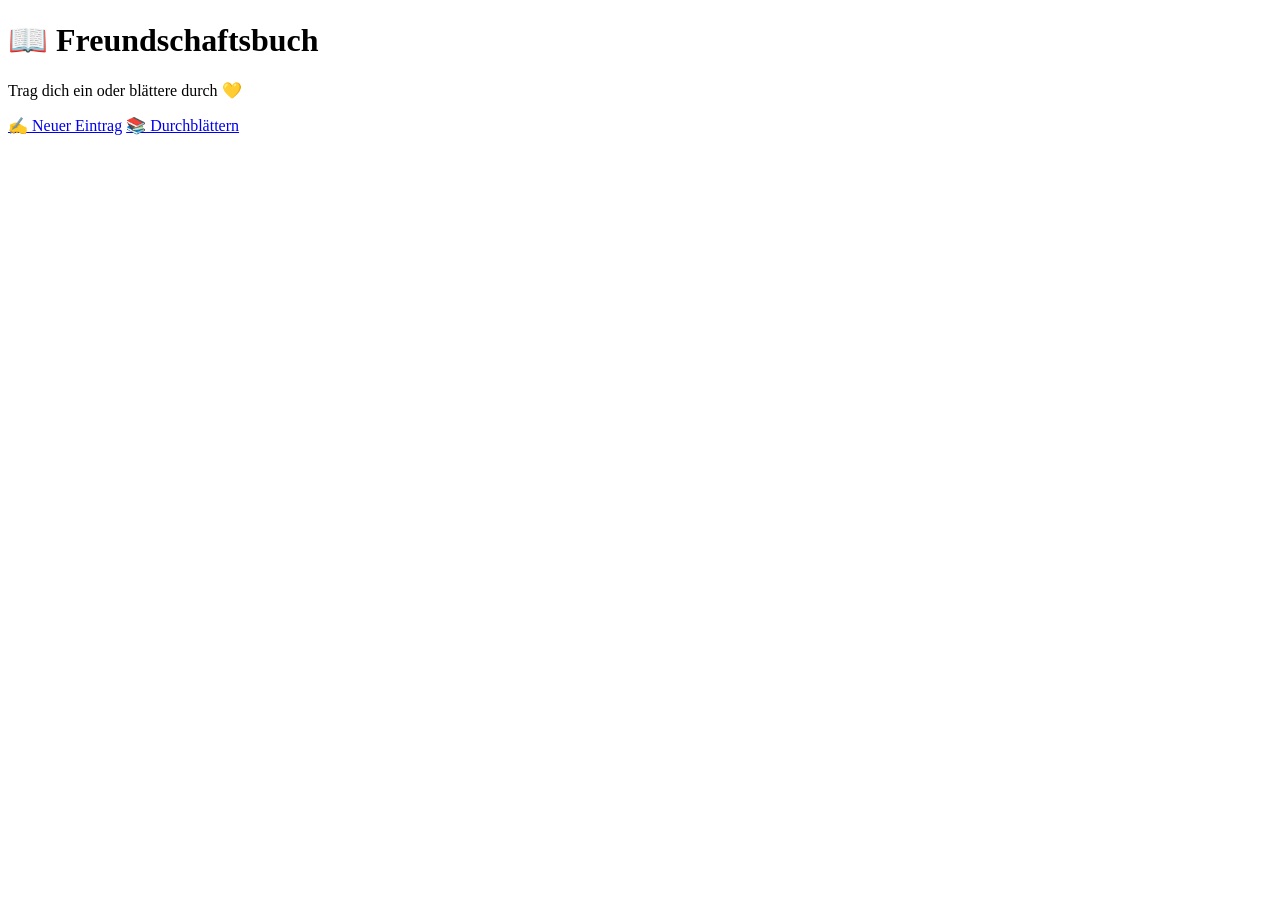
==== index.html @ e7a98bf5 "Add files via upload" ====
<!DOCTYPE html>
<html lang="de">
<head>
  <meta charset="UTF-8" />
  <title>Freundschaftsbuch</title>
  <link rel="stylesheet" href="style.css" />
</head>
<body>
  <main class="card">
    <h1>📖 Freundschaftsbuch</h1>
    <p>Trag dich ein oder blättere durch 💛</p>

    <div class="buttons">
      <a href="new.html" class="btn">✍️ Neuer Eintrag</a>
      <a href="book.html" class="btn">📚 Durchblättern</a>
    </div>
  </main>
</body>
</html>
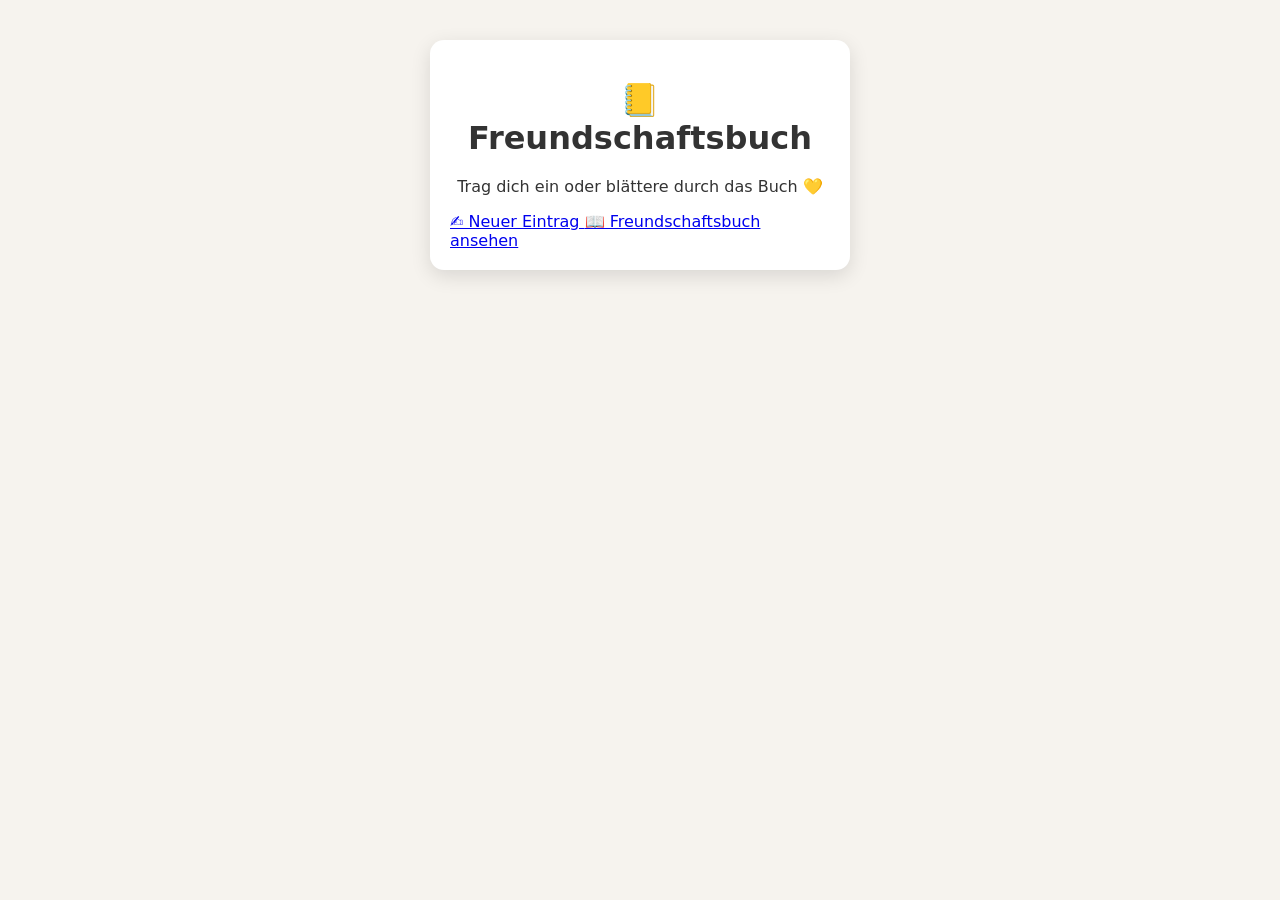
==== commit 882063f5: "Update index.html" ====
--- a/index.html
+++ b/index.html
@@ -1,19 +1,31 @@
 <!DOCTYPE html>
 <html lang="de">
 <head>
-  <meta charset="UTF-8" />
+  <meta charset="UTF-8">
   <title>Freundschaftsbuch</title>
-  <link rel="stylesheet" href="style.css" />
+  <meta name="viewport" content="width=device-width, initial-scale=1.0">
+  <link rel="stylesheet" href="style.css">
 </head>
+
 <body>
-  <main class="card">
-    <h1>📖 Freundschaftsbuch</h1>
-    <p>Trag dich ein oder blättere durch 💛</p>
+  <div class="page-center">
+    <div class="card">
 
-    <div class="buttons">
-      <a href="new.html" class="btn">✍️ Neuer Eintrag</a>
-      <a href="book.html" class="btn">📚 Durchblättern</a>
+      <h1>📒 Freundschaftsbuch</h1>
+
+      <p style="text-align:center;">
+        Trag dich ein oder blättere durch das Buch 💛
+      </p>
+
+      <a href="new.html" class="button primary">
+        ✍️ Neuer Eintrag
+      </a>
+
+      <a href="book.html" class="button secondary">
+        📖 Freundschaftsbuch ansehen
+      </a>
+
     </div>
-  </main>
+  </div>
 </body>
 </html>
--- a/style.css
+++ b/style.css
@@ -0,0 +1,126 @@
+/* ========= BASIS ========= */
+* {
+  box-sizing: border-box;
+}
+
+body {
+  margin: 0;
+  font-family: system-ui, -apple-system, BlinkMacSystemFont, "Segoe UI",
+    Roboto, sans-serif;
+  background: #f6f3ee;
+  color: #333;
+}
+
+/* ========= CONTAINER ========= */
+.container {
+  max-width: 420px;
+  margin: 0 auto;
+  padding: 20px;
+}
+
+/* ========= HEADLINES ========= */
+h1 {
+  text-align: center;
+  margin-bottom: 20px;
+}
+
+/* ========= FORM ========= */
+form {
+  background: #fff;
+  padding: 16px;
+  border-radius: 12px;
+  box-shadow: 0 4px 10px rgba(0, 0, 0, 0.08);
+}
+
+label {
+  display: block;
+  margin-bottom: 14px;
+  font-size: 14px;
+}
+
+input,
+textarea {
+  width: 100%;
+  margin-top: 4px;
+  padding: 8px 10px;
+  border-radius: 8px;
+  border: 1px solid #ccc;
+  font-size: 14px;
+}
+
+textarea {
+  resize: vertical;
+}
+
+button {
+  width: 100%;
+  padding: 10px;
+  margin-top: 10px;
+  border: none;
+  border-radius: 10px;
+  background: #e8b86d;
+  font-size: 16px;
+  font-weight: bold;
+  cursor: pointer;
+}
+
+.page-center {
+  min-height: 100vh;
+  display: flex;
+  justify-content: center;
+  align-items: flex-start;
+  padding-top: 40px;
+}
+
+.card {
+  width: 100%;
+  max-width: 420px;
+  background: #fff;
+  padding: 20px;
+  border-radius: 14px;
+  box-shadow: 0 6px 20px rgba(0,0,0,0.12);
+}
+
+.card h1 {
+  text-align: center;
+  margin-bottom: 20px;
+}
+
+/* ========= STATUS & BUTTON ========= */
+#status {
+  margin-top: 14px;
+  text-align: center;
+  font-weight: bold;
+}
+
+.to-book {
+  display: none;
+  margin-top: 16px;
+  text-align: center;
+  font-weight: bold;
+  text-decoration: none;
+  color: #333;
+  background: #fff;
+  padding: 10px;
+  border-radius: 10px;
+  box-shadow: 0 3px 8px rgba(0, 0, 0, 0.1);
+}
+
+/* ========= BOOK ========= */
+.entry {
+  background: #fff;
+  padding: 16px;
+  border-radius: 14px;
+  margin-bottom: 20px;
+  box-shadow: 0 4px 10px rgba(0, 0, 0, 0.08);
+}
+
+.entry img {
+  width: 100%;
+  max-width: 300px;
+  display: block;
+  margin: 0 auto 12px;
+  border-radius: 12px;
+}
+
+
